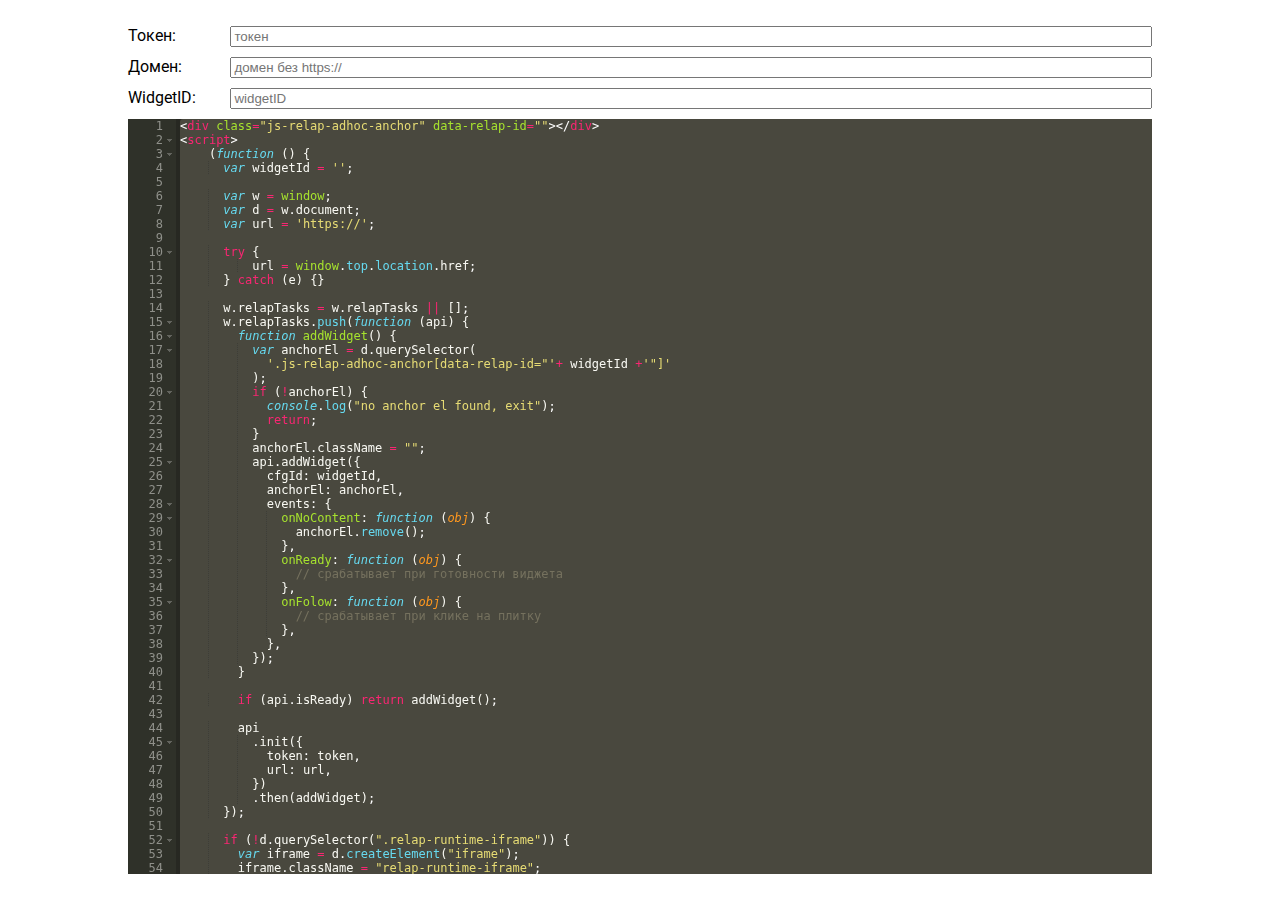
==== install/index.html @ 593c7484 "add install" ====
<!DOCTYPE html>
<html lang="ru">
<head>
    <meta charset="UTF-8">
    <title>Relap Install Code</title>
    <link href="../favicon.ico" rel="shortcut icon" type="image/x-icon"/>
    <meta content="width=device-width,initial-scale=1.0" name="viewport"/>
    <link href="https://fonts.googleapis.com/css2?family=Roboto&display=swap" rel="stylesheet">
    <link href="./styles.css" rel="stylesheet">
    <script src="./ace/ace.js"></script>
</head>
<body>
<div class="relapInputWrapper">
    <label for="tokenInput">Токен: </label>
    <input
            class="relapInput"
            id="tokenInput"
            name="token"
            oninput="setValues()"
            placeholder="токен"
    />
</div>
<div class="relapInputWrapper">
    <label for="urlInput">Домен: </label>
    <input class="relapInput" id="urlInput" name="url" oninput="setValues()" placeholder="домен без https://"/>
</div>
<div class="relapInputWrapper" style="flex-wrap: nowrap">
    <label for="widgetIdInput">WidgetID: </label>
    <input
            class="relapInput"
            id="widgetIdInput"
            name="widgetId"
            oninput="setValues()"
            placeholder="widgetID"
    />
</div>

<div class="code" id="editor"></div>

<script src="./script.js"></script>
</body>
</html>
---- install/styles.css ----
body {
    padding: 2% 10%;
    margin: 0;
    font-family: Roboto, Arial, sans-serif;
    height: 100vh;
    display: flex;
    flex-direction: column;
    box-sizing: border-box;
}

@media all and (orientation: portrait) {
    body {
        padding: 5px;
    }
}

label {
    display: inline-block;
    width: 10%;
    flex-shrink: 0;
}

.relapInput {
    width: 80%;
    color: #555;
    flex-grow: 1;
}

.relapInputWrapper {
    margin-bottom: 10px;
    display: flex;
    flex-wrap: wrap;
}

.code {
    width: 100%;
    height: 100%;
}
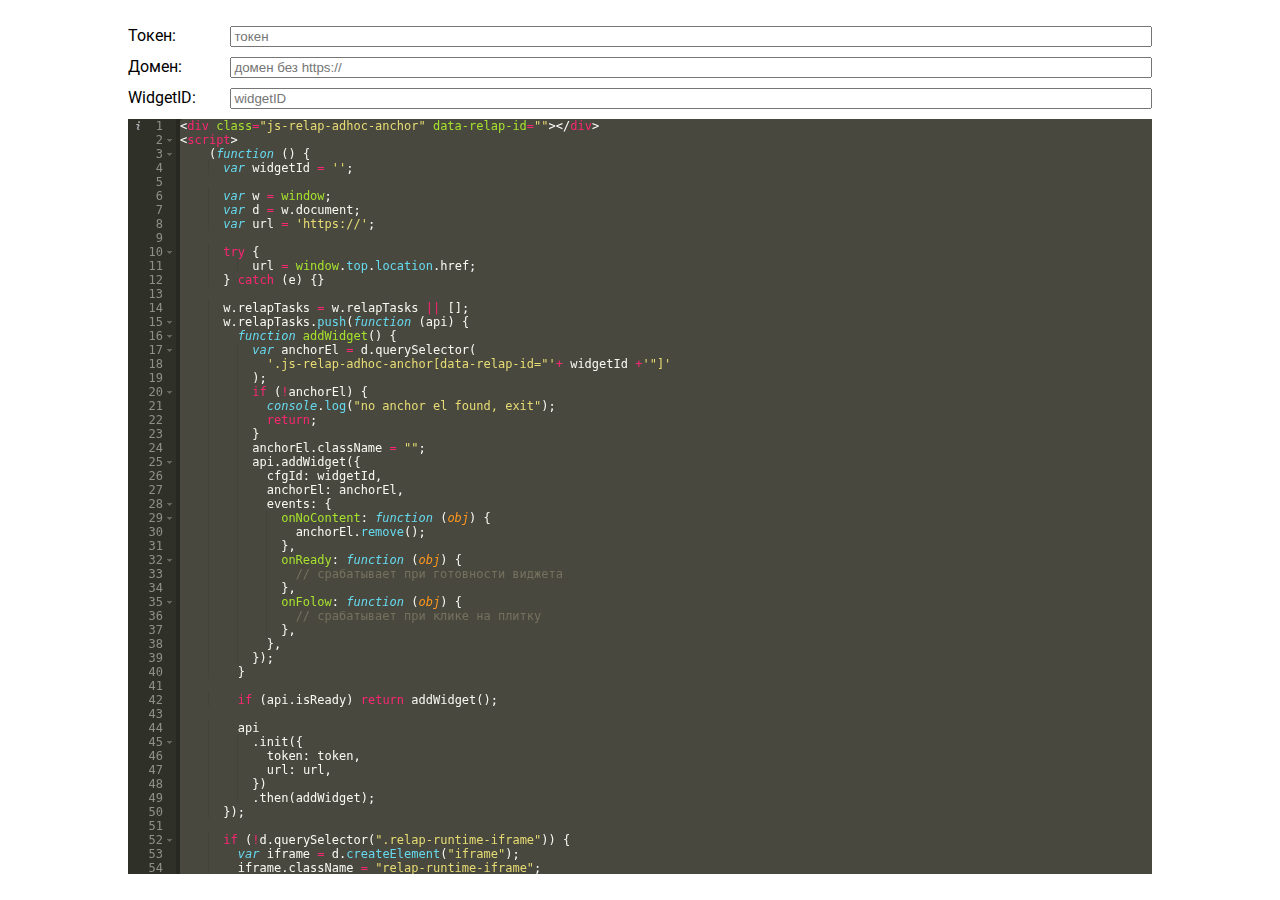
==== commit 9cc22660: "add install" ====
--- a/install/index.html
+++ b/install/index.html
@@ -8,6 +8,7 @@
     <link href="https://fonts.googleapis.com/css2?family=Roboto&display=swap" rel="stylesheet">
     <link href="./styles.css" rel="stylesheet">
     <script src="./ace/ace.js"></script>
+    <script src="./getCode.js"></script>
 </head>
 <body>
 <div class="relapInputWrapper">
